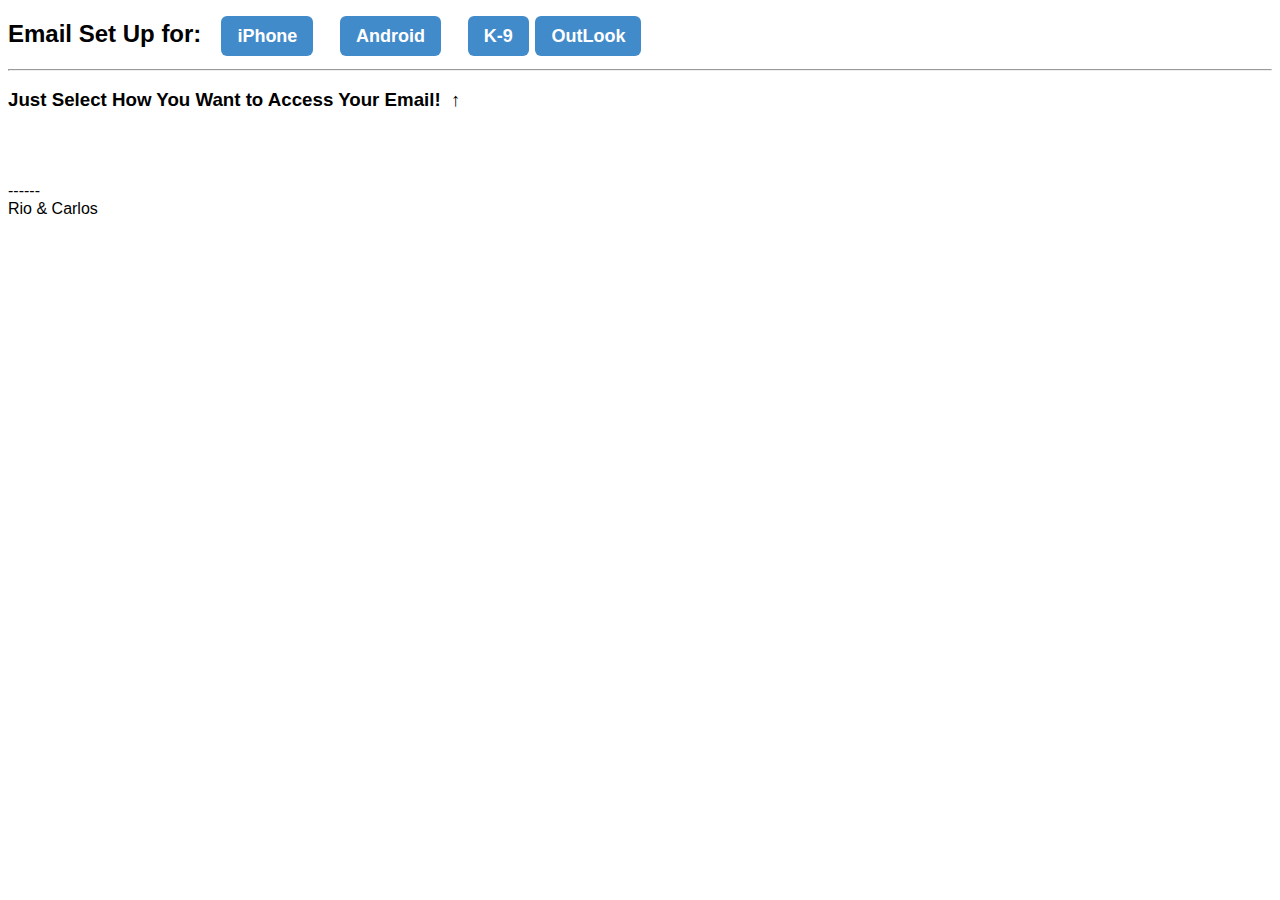
==== EmailSetUp/index.html @ 0c1fe05c "First Commit" ====
<!DOCTYPE html>
<html lang="en">
<head>
	<title>Email Set Up | The Nu/con Group</title>
	<meta name="viewport" content="width=device-width, initial-scale=1">
</head>
<style>
	img {
	    border: 1px solid #ccc;
	}
</style>
<body style="font-family:Tahoma, arial;font-weight:200">
	<h2>Email Set Up for:&nbsp;&nbsp;
		<a onclick="show_iphone()" type="button" style="cursor:pointer;color: #fff;background-color: #428bca;padding: 10px 16px;line-height: 1.33;border-radius: 6px;font-size: 18px;">iPhone</a> &nbsp;&nbsp;
		<a onclick="show_android()" type="button" style="cursor:pointer;color: #fff;background-color: #428bca;padding: 10px 16px;line-height: 1.33;border-radius: 6px;font-size: 18px;">Android</a> &nbsp;&nbsp;
		<a onclick="show_k9()" type="button" style="cursor:pointer;color: #fff;background-color: #428bca;padding: 10px 16px;line-height: 1.33;border-radius: 6px;font-size: 18px;">K-9</a>
		<a onclick="show_outlook()" type="button" style="cursor:pointer;color: #fff;background-color: #428bca;padding: 10px 16px;line-height: 1.33;border-radius: 6px;font-size: 18px;">OutLook</a></h2>
	<hr>
	<section id="welcome">
		<h3>Just Select How You Want to Access Your Email!&nbsp;&nbsp;&#8593;<h3>
	</section>
	<section id="iphone" style="display:none">
		<ol>
			<li>Tap "<b>Settings</b>" app</li>
			<li>Tap "<b>Mail, Contacts, Calendars</b>"</li>
			<li>Tap "<b>Add Account...</b>"</li>
			<li>Tap "<b>Other</b>" (bottom option)</li>
			<li>Tap "<b>Add Mail Account</b>"</li>
			<li>Enter Name, address (full email <span style="color:blue">user@thenu-congroup.com</span>), and password.<br>
			&nbsp; &nbsp; &nbsp;&nbsp;(iPhone will attempt to guess your settings. Allow ~1 minute for it to fail.)</li>
			<li>Select <b>IMAP</b>. - (It's the default. The option you've selected will be highlighted blue.)</li>
			<br>
			<li>Under "<b>Incoming mail server</b>"</li>
			<ol>
				<li>Set "<i>hostname</i>" to <a href="http://www.thenu-congroup.com">www.thenu-congroup.com<a/></li>
				<li>Set "<i>username</i>" to <span style="color:blue">email@thenu-congroup.com</span></li>
				<li>Set "<i>password</i>" to your password</li>
			</ol>
			<br>
			<li>Under "<b>Outgoing mail server</b>"</li>
			<ol>
				<li>Set "Host name" to <a href="http://www.thenu-congroup.com">www.thenu-congroup.com</a></li>
				<li>Set "User name" to <span style="color:blue">email@thenu-congroup.com</span></li>
				<li>Set password to your passwor</li>
			</ol>
			<br>
			<li>Message "Cannot Verify Server Identity" may appear (twice)</li>
			<li>Tap "<b>Continue</b>"</li>
		</ol>
	You are now ready to send and receive emails via your iPhone!
	</section>
	<section id="android" style="display:none">
		<h2 class="subject2a">Using the Default Email Client</h2>
		<ol>
			<li>Open your email client.<br>
				<p style="align:center;">
					<img src="img/android_email_icon.png" title="email icon" width="200px"></p>
			</li>
			<li>Enter your full email address and password, as pictured below.<br>
				<p style="align:center;"><img src="img/android_account_login.png" title="account login" width="200px"></p>
			</li>
			<li>Select <strong>IMAP</strong> for your account type.<br> <p style="align:center;">
				<img src="img/android_account_type.png" title="account type" width="200px"></p>
			</li>
			<li>On the final account setup, enter the following information:
				<ul>
					<li><strong>Username</strong> - The email address you are trying to connect to</li>
					<li><strong>Password</strong> - The password to that email address</li>
					<li><strong>IMAP server</strong> - www.thenu-congroup.com</li>
					<li><strong>Port</strong> - 143</li>
					<li><strong>Security Type</strong> - None</li>
					<li><strong>IMAP path prefix</strong> - Leave blank</li>
				</ul>
				<p style="align:center;"><img src="img/android_account_settings.png" title="" width="200px"></p>
			</li>
			<li>Click <strong>Continue</strong> and the email client will check your settings and connect to your account.</li>
		</ol>
	</section>
	<section id="k9" style="display:none">
		<h2 class="subject2a">Using K-9 Mail</h2>

		<ol>
			<li>Open the Google Play Store.</li>
			<li>Find, install and open <strong>K-9 Mail</strong>.<br>
				<p style="align:center;">
					<img src="img/k9_email_icon.png" title="" width="200px"></p>
			</li>
			<li>Enter your full email address and password, as pictured below.<br>
				<p style="align:center;">
					<img src="img/k9_account_login.png" title="" width="200px"></p>
			</li>
			<li>Select <strong>IMAP</strong> for your account type.<br>
				<p style="align:center;">
					<img src="img/k9_account_type.png" title="" width="200px"></p>
			</li>
			<li>On the final account setup screen, enter the following information:
				<ul>
					<li><strong>Username</strong> - The email address to which you are trying to connect</li>
					<li><strong>Password</strong> - The password to that email address</li>
					<li><strong>IMAP server</strong> - www.thenu-congroup.com</li>
					<li><strong>Port</strong> - 143</li>
					<li><strong>Security Type</strong> - None</li>
					<li><strong>IMAP path prefix</strong> - Leave blank</li>
				</ul>
				<p style="align:center;">
					<img src="img/k9_account_settings.png" title="" width="200px"></p>
			</li>
			<li>Click the <strong>Continue</strong> and the email client will check your settings and connect to your account.</li>
		</ol>
	</section>
	<section id="outlook" style="display:none">
		<h2 class="subject2a">Using Outlook 2010</h2>

		<ol>
			<li>Open Outlook 2010.</li>
			<li>Click on the <strong>File</strong> menu.</li>
			<li>Click <strong>Add Account</strong>.</li>
			<li id="step4">On the <em>Auto Account Setup</em> page, your name and email address will auto populate based on how you've logged into your computer. If these settings are correct, click <strong>Next</strong>.
			<ul>
				<li>If the auto-populated information is incorrect, then you have two options:
				<ul>
					<li>Go back to the <em>Auto Account Setup</em> page and correct the settings.</li>
					<li>Reset the options on the <em>Auto Account Setup</em> page by clicking the <strong>Option</strong> button next to <em>Manually configure server settings</em> and then clicking the <strong>Option</strong> button next to <em>Email Accounts</em>.</li>
				</ul>
				Outlook will then perform an internet search to automatically find your email server settings.</li>
			</ul>
			</li>
			<li>When prompted, provide the full email address and password for the email account being configured.</li>
			<li>You will be informed that the setup is complete. Click <strong>Finish</strong> to finalize the process.</li>
		</ol>
	</section>
	<br>
	<br>
	<p>------<br>Rio & Carlos</p>
<script src="https://ajax.googleapis.com/ajax/libs/jquery/1.11.1/jquery.min.js"></script>
<script>
		// - Javascript File - Rio Weber
		// - Show email set up devices

		function show_iphone(){
			$("#iphone").show();
			$("#android").hide();
			$("#k9").hide();
			$("#outlook").hide();
			$("#welcome").hide();
		}
		function show_android(){
			$("#iphone").hide();
			$("#android").show();
			$("#k9").hide();
			$("#outlook").hide();
			$("#welcome").hide();
		}
		function show_k9(){
			$("#iphone").hide();
			$("#android").hide();
			$("#k9").show();
			$("#outlook").hide();
			$("#welcome").hide();
		}
		function show_outlook(){
			$("#iphone").hide();
			$("#android").hide();
			$("#k9").hide();
			$("#outlook").show();
			$("#welcome").hide();
		}

</script>
</body>
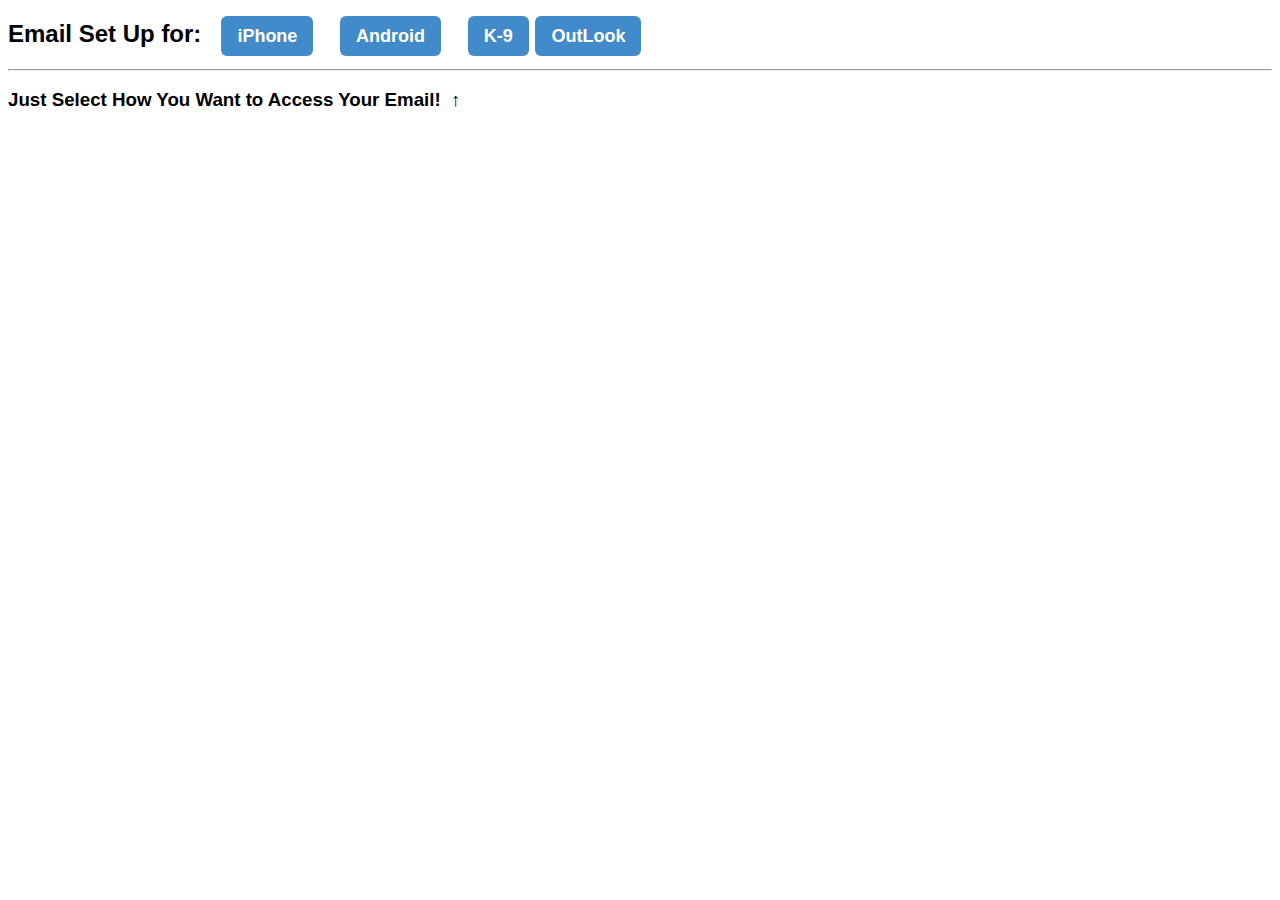
==== commit 85df7a7f: "created email" ====
--- a/EmailSetUp/index.html
+++ b/EmailSetUp/index.html
@@ -1,7 +1,7 @@
 <!DOCTYPE html>
 <html lang="en">
 <head>
-	<title>Email Set Up | The Nu/con Group</title>
+	<title>Email Set Up | Precise Design Inc</title>
 	<meta name="viewport" content="width=device-width, initial-scale=1">
 </head>
 <style>
@@ -26,22 +26,22 @@
 			<li>Tap "<b>Add Account...</b>"</li>
 			<li>Tap "<b>Other</b>" (bottom option)</li>
 			<li>Tap "<b>Add Mail Account</b>"</li>
-			<li>Enter Name, address (full email <span style="color:blue">user@thenu-congroup.com</span>), and password.<br>
+			<li>Enter Name, address (full email <span style="color:blue">aldemar@precisedesigninc.com</span>), and password <strong>aldemar</strong>.<br>
 			&nbsp; &nbsp; &nbsp;&nbsp;(iPhone will attempt to guess your settings. Allow ~1 minute for it to fail.)</li>
 			<li>Select <b>IMAP</b>. - (It's the default. The option you've selected will be highlighted blue.)</li>
 			<br>
 			<li>Under "<b>Incoming mail server</b>"</li>
 			<ol>
-				<li>Set "<i>hostname</i>" to <a href="http://www.thenu-congroup.com">www.thenu-congroup.com<a/></li>
-				<li>Set "<i>username</i>" to <span style="color:blue">email@thenu-congroup.com</span></li>
-				<li>Set "<i>password</i>" to your password</li>
+				<li>Set "<i>hostname</i>" to <a href="http://www.thenu-congroup.com">www.precisedesigninc.com<a/></li>
+				<li>Set "<i>username</i>" to <span style="color:blue">aldemar@precisedesigninc.com</span></li>
+				<li>Set "<i>password</i>" to aldemar</li>
 			</ol>
 			<br>
 			<li>Under "<b>Outgoing mail server</b>"</li>
 			<ol>
-				<li>Set "Host name" to <a href="http://www.thenu-congroup.com">www.thenu-congroup.com</a></li>
-				<li>Set "User name" to <span style="color:blue">email@thenu-congroup.com</span></li>
-				<li>Set password to your passwor</li>
+				<li>Set "Host name" to <a href="http://www.thenu-congroup.com">www.precisedesigninc.com</a></li>
+				<li>Set "User name" to <span style="color:blue">aldemar@precisedesigninc.com</span></li>
+				<li>Set password to aldemar</li>
 			</ol>
 			<br>
 			<li>Message "Cannot Verify Server Identity" may appear (twice)</li>
@@ -131,7 +131,7 @@
 	</section>
 	<br>
 	<br>
-	<p>------<br>Rio & Carlos</p>
+	
 <script src="https://ajax.googleapis.com/ajax/libs/jquery/1.11.1/jquery.min.js"></script>
 <script>
 		// - Javascript File - Rio Weber
